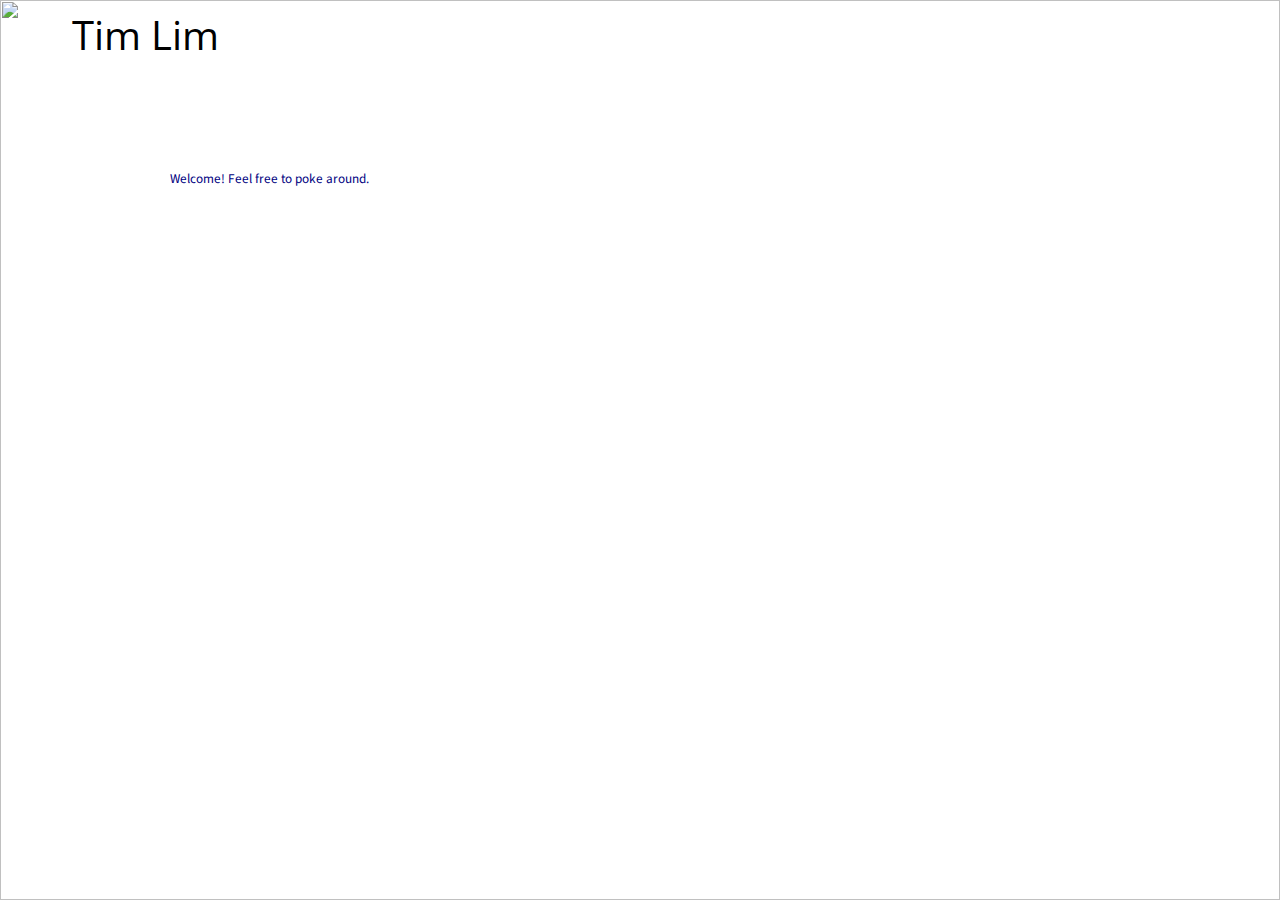
==== index.html @ 52eff471 "initial" ====
<!DOCTYPE html>
<html>
  <head>
    <meta charset="utf-8">
    <title>Tim Lim</title>
    <link rel="stylesheet" type="text/css" href="css/normalize.css">
    <link href='http://fonts.googleapis.com/css?family=Open+Sans:400,400italic,700,700italic,800|Source+Sans+Pro:400,400italic,700,700italic,900' rel='stylesheet' type='text/css'>
    <link rel="stylesheet" type="text/css" href="css/main.css">
    <link rel="stylesheet" type="text/css" href="css/responsive.css">
    <meta name="viewport" content="width=device-width, initial-scale=1.0">
  </head>
  <body class="landing-body">
    <header class="landing-header">
      <a href="index.html" id="logo">
        <div id="box">
          <h1 class="landing-name">Tim Lim</h1>
        </div>
        <h2><br><!-- add secondary descriptor here --></h2>
      </a>
      <nav class="landing-nav">
        <ul>
          <li><a href="about.html">About</a></li>
          <li><a href="gallery.html">Gallery</a></li>
          <li><a href="contact.html">Contact</a></li>
        </ul>
      </nav>
    </header>
    <div id="wrapper">
      <section>
        <h2 style="color:navy">Welcome! Feel free to poke around. </h2><br><br><br><br><br><br><br>
      </section>
    </div>
    <div align="center" class="bg"><img src='img/olym2 028.jpg' class="bg"></div>
  </body>
  
</html>
---- css/main.css ----
/***************************
* general stuff
****************************/

body {
	font-family: 'Source Sans Pro', sans-serif;
}

a {
	text-decoration: none;
	color: #6ab47b;
}

#wrapper {
	max-width: 940px;
	margin: 0 auto;
	padding: 0 5%;
}

img {
	max-width: 100%;
}


/***************************
* heading
****************************/

header {
	float: left;
	margin: 0 0 30px 0;
	padding: 5px 0 0 0;
	width: 100%;
}

#logo {
	text-align: center;
	margin: 0;
}

h1 {
	font-family: 'Open Sans', sans-serif;
	margin: 15px 0;
	font-size: 2em;
	font-weight: normal;
	line-height: 0.8em;
}

h2 {
	font-size: 0.75em;
	margin: -5px 0 0;
	font-weight: normal;
}

h3 {
	margin: 0 0 1em 0;

}


/***************************
* navigation
****************************/

nav {
	text-align: center;
	padding: 10px 0;
	margin: 20px 0 0;
}

nav ul {
	list-style: none;
	margin: 0 10px; 
	padding: 0;
}

nav li {
	display: inline-block;
}

nav a {
	font-weight: 600;
	padding: 15px 10px;
}



/***************************
* footer
****************************/

footer {
	font-size: 0.75em;
	text-align: center;
	clear: both;
	padding-top: 50px;
	color: #ccc;
}

.social-icon {
	width: 20px;
	height: 20px;
	margin: 0 5px;
}


/***************************
* page: portfolio
****************************/
#gallery {
	margin: 0;
	padding: 0;
	list-style: none;
}

#gallery li {
	float: left;
	width: 45%;
	margin: 2.5%;
	background-color: #f5f5f5;
	color: #bdc3c7;
}

#gallery li a p {
	margin: 0;
	padding: 5%;
	font-size: 0.75em;
	color: #bdc3c7;
}

/***************************
* page: about
****************************/
.profile-photo {
	clear: both;
	display: block;
	max-width: 150px;
	margin: 0 auto 30px;
	border-radius: 10%;
}

.about {
	list-style: none;
	padding: 0;
	margin: 0;
	font-size: 1em;
	text-indent: 1em;
}

.about li {
	padding: 0 0 35px 0;
}

.things {
	list-style: none;
	padding: 0;
	margin: 0;
	font-size: 0.85em;
	text-indent: 2.5em;
}

.things li {
	padding: 0 0 5px 0;
}

/***************************
* page: contact
****************************/
.contact-info {
	list-style: none;
	padding: 0;
	margin: 0;
	font-size: 0.9em;
}

.contact-info a {
	display: block;
	min-height: 20px;
	background-repeat: no-repeat;
	background-size: 20px 20px;
	padding: 0 0 0 30px;
	margin: 0 0 10px;
}

.contact-info li.phone a {
	background-image: url('../img/phone.png');
}

.contact-info li.mail a {
	background-image: url('../img/mail.png');
}

.contact-info li.twitter a {
	background-image: url('../img/twitter1.png');
}


/***************************
* colors
****************************/

header {
	background: #aaa;
	border-color: #599a68;
}

h1, h2 {
	color: #fff;
}

nav {
	background: #666;
}

nav a, nav a:visited {
	color: #fff;
}

nav a.selected, nav a:hover {
	color: #000;
}


body {
	background-color: #fff;
	color: #999;
}

/***************************
* page: index
****************************/


.bg {
    width: 100%;
    height: 100%;
    position: absolute;
    top: 0;
    left: 0;
    z-index: -5000;
}

nav.landing-nav {
	background-color: transparent;
}

nav.landing-nav a:hover {
	color: #000;
}

.landing-header {
	background: none;
	border-color: transparent;
}

.landing-name {
	color: #000;
}

#box {
	/* background-color: rgba(0, 0, 0, .2); */
	max-width: 150px;
	padding: 0.25em 0.5em;
	margin-left: auto;
    margin-right: auto;
}
---- css/responsive.css ----
/* breakpoint: 480 px and if digital device (targeting phablets/small tablets) */
@media screen and (min-width: 480px) {
	/**********************************
	* two column layout for contact page
	************************************/

	#primary {
		width: 50%;
		float: left;
	}

	#secondary {
		width: 40%;
		float: right;
	}

	/********************************************
	* three column layout for portfolio page
	* 15% for margins, remaining 85/3 = 28.33333
	********************************************/
	#gallery li {
		width: 28.3333%;
	}

	/* resolve issues with gallery where floated captions wrap lines,
	push other images out of the way. end each row (every 3rd child) by clearing. */
	#gallery li:nth-child(3n) {
		clear: right;
	}


	/****************************************
	* adjusting profile picture and text for about page
	*****************************************/
	.profile-photo {
		float: left;
		margin: 0 5% 30px 0;
	}

	#box {
		max-width: 150px;
		padding: 0.25em 0.5em;
		margin-left: 0px;
   		margin-right: 0px;
	}

	#abouttext {
		width: 60%;
		float: right;
	}
}

/* breakpoint: 660 px and if digital device (targeting large tablets/laptops) */
@media screen and (min-width: 660px) {
	/*************************
	* header
	**************************/

	/* float nav to right and logo to left to place them on same level. */
	nav {
		background: none;
		float: right;
		font-size: 1.125em;
		margin-right: 5%;
		text-align: right;
		width: 45%
	}

	/* both take up 45% width + 5% margin, so 100% */
	#logo {
		float: left;
		margin-left: 5%;
		text-align: left;
		width: 45%
	}

	h1 {
		font-size: 2.5em;
	}

	h2 {
		font-size: 0.825em;
		margin-bottom: 20px;
	}

	/* add solid border, some space between header and body*/
	header {
		border-bottom: 5px solid #666;
		margin-bottom: 60px;
	}

	#abouttext {
		width: 68%;
		float: right;
	}
}
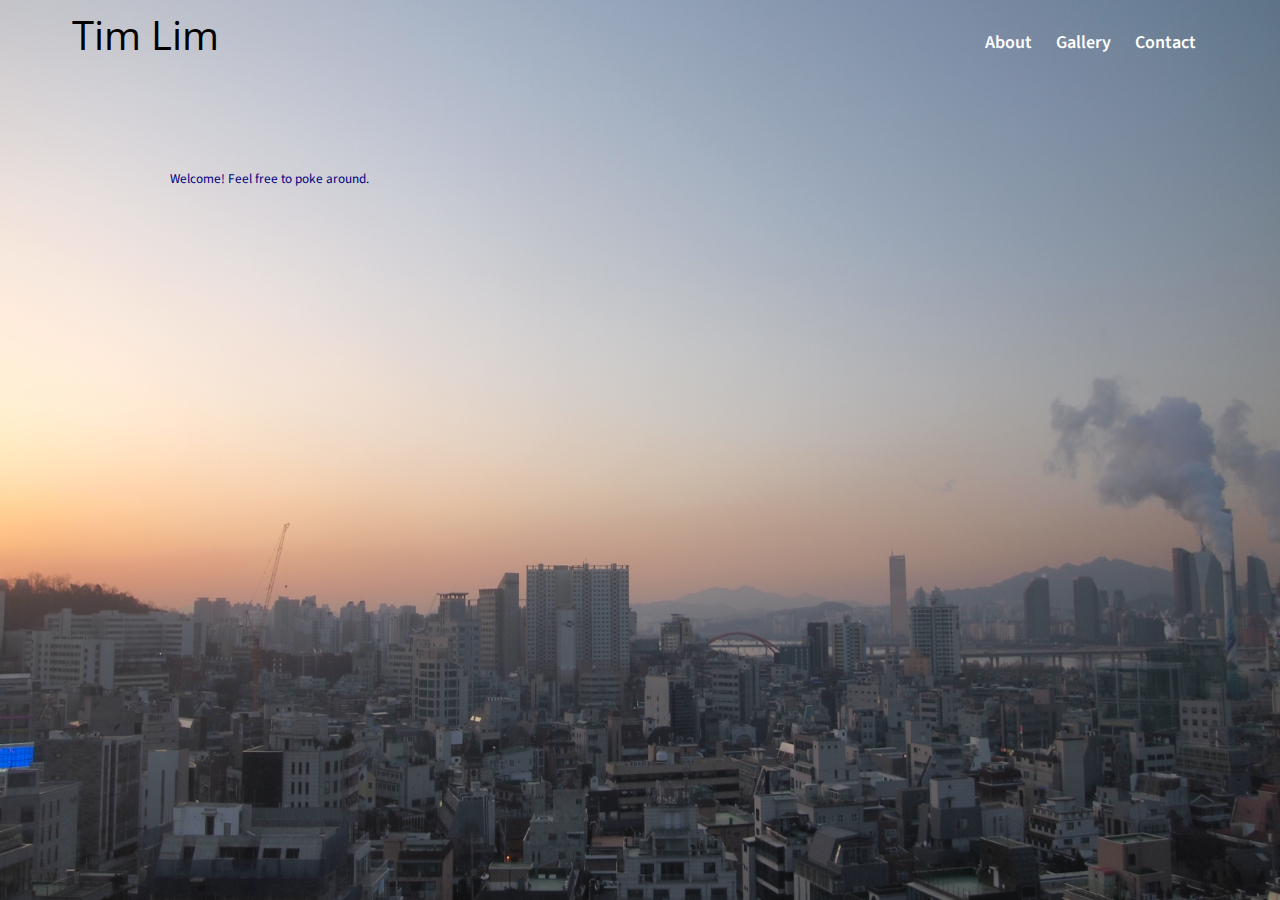
==== commit 7f67f0bc: "changing bg again" ====
--- a/index.html
+++ b/index.html
@@ -30,7 +30,7 @@
         <h2 style="color:navy">Welcome! Feel free to poke around. </h2><br><br><br><br><br><br><br>
       </section>
     </div>
-    <div align="center" class="bg"><img src='img/olym2 028.jpg' class="bg"></div>
+    <div align="center" class="bg"><img src='img/olym2 028.JPG' class="bg"></div>
   </body>
   
 </html>
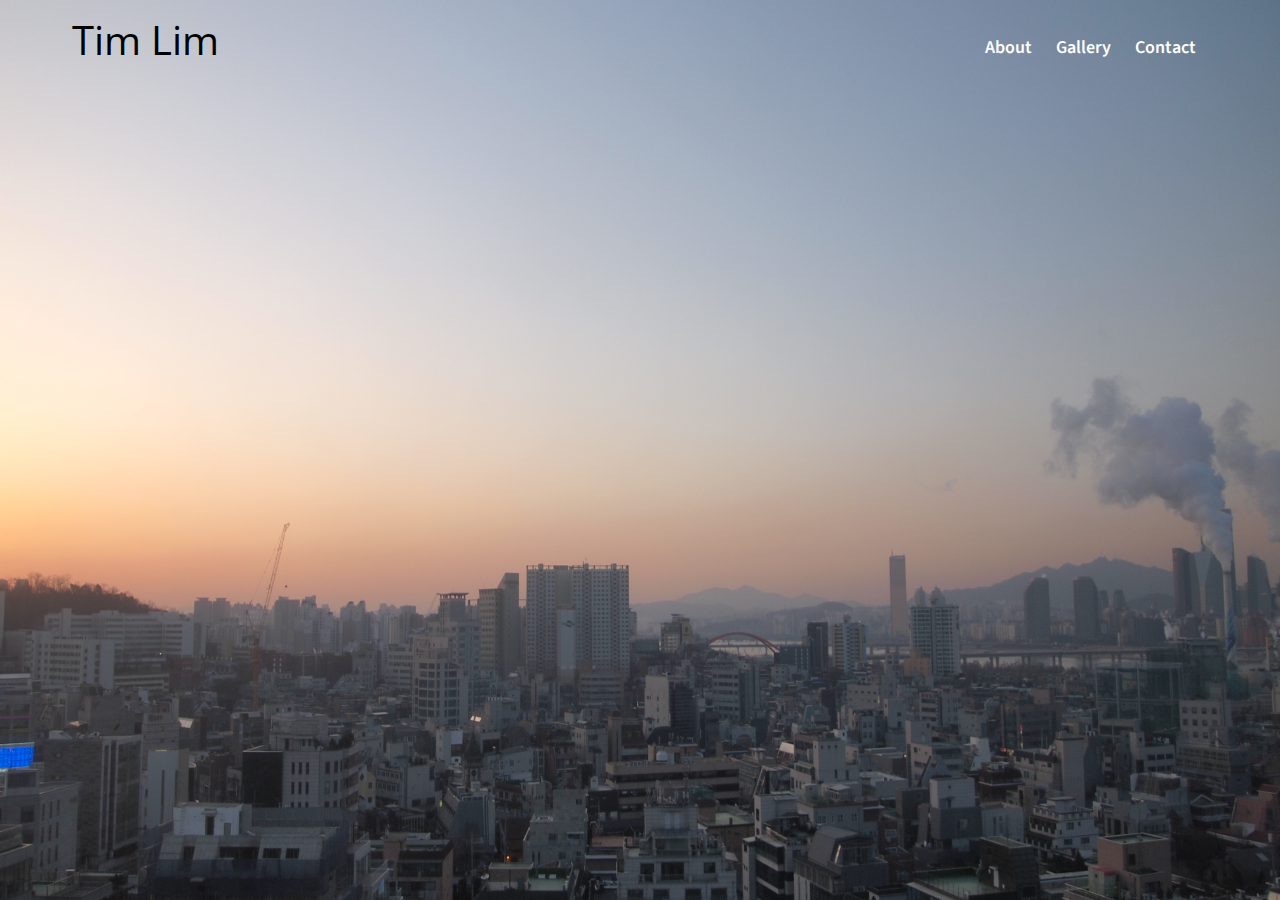
==== commit a41a55d5: "removing rando welcome message" ====
--- a/index.html
+++ b/index.html
@@ -25,12 +25,26 @@
         </ul>
       </nav>
     </header>
-    <div id="wrapper">
-      <section>
-        <h2 style="color:navy">Welcome! Feel free to poke around. </h2><br><br><br><br><br><br><br>
-      </section>
-    </div>
-    <div align="center" class="bg"><img src='img/olym2 028.JPG' class="bg"></div>
+    <div align="center" class="bg"><img src='img/olym2 028.JPG' alt="background image" class="bg"></div>
+
+
+    <!-- Start of StatCounter Code for Default Guide -->
+    <script type="text/javascript">
+    var sc_project=10615169; 
+    var sc_invisible=1; 
+    var sc_security="a35c3cd3"; 
+    var scJsHost = (("https:" == document.location.protocol) ?
+    "https://secure." : "http://www.");
+    document.write("<sc"+"ript type='text/javascript' src='" +
+    scJsHost+
+    "statcounter.com/counter/counter.js'></"+"script>");
+    </script>
+    <noscript><div class="statcounter"><a title="free web stats"
+    href="http://statcounter.com/free-web-stats/"
+    target="_blank"><img class="statcounter"
+    src="http://c.statcounter.com/10615169/0/a35c3cd3/1/"
+    alt="free web stats"></a></div></noscript>
+    <!-- End of StatCounter Code for Default Guide -->
   </body>
   
 </html>
